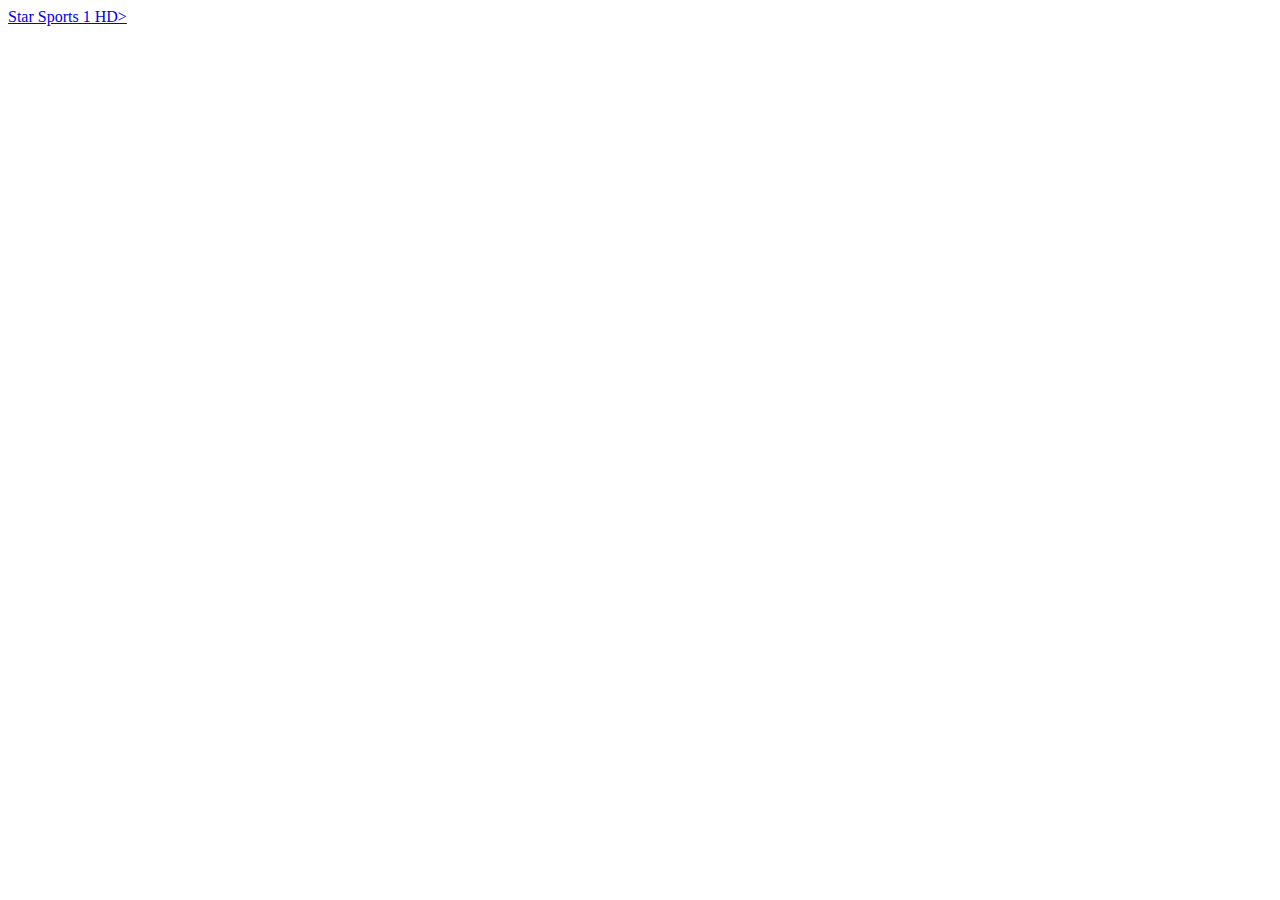
==== 1.html @ b5a7aded "Update 1.html" ====
<!DOCTYPE html>
    <html>
    <head>
    <meta charset=utf-8 />
    <title>Your title</title>
       
    </head>
    <body>
      
        <a href="http://livezer0.hjkm.info:11991/ceres/willowhd/playlist.m3u8?wmsAuthSign=c2VydmVyX3RpbWU9Ni8yMS8yMDIxIDY6NDQ6MDcgQU0maGFzaF92YWx1ZT12dDJJVndlbUZSMzNIU3FmajlzMHBRPT0mdmFsaWRtaW51dGVzPTI=">Star Sports 1 HD></a>
    </body>
    </html>
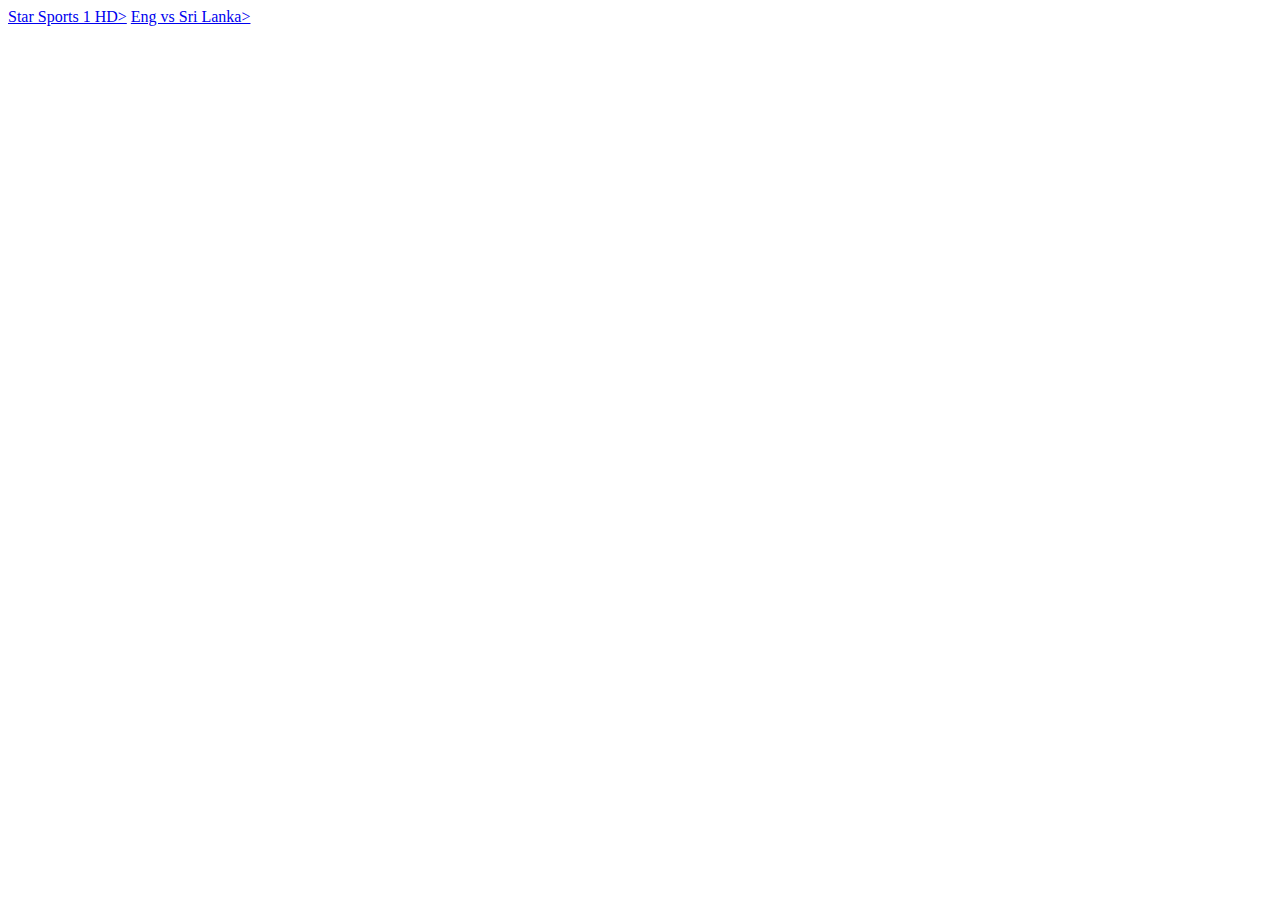
==== commit 2418afe9: "Update 1.html" ====
--- a/1.html
+++ b/1.html
@@ -10,6 +10,7 @@
     </head>
     <body>
       
-        <a href="http://livezer0.hjkm.info:11991/ceres/willowhd/playlist.m3u8?wmsAuthSign=c2VydmVyX3RpbWU9Ni8yMS8yMDIxIDY6NDQ6MDcgQU0maGFzaF92YWx1ZT12dDJJVndlbUZSMzNIU3FmajlzMHBRPT0mdmFsaWRtaW51dGVzPTI=">Star Sports 1 HD></a>
+        <a href="https://pubads.g.doubleclick.net/ssai/event/RyaJXCy0S621_J19LJC-aA/master.m3u8">Star Sports 1 HD></a>
+        <a href="https://pubads.g.doubleclick.net/ssai/event/YdkvVYC9SWOpxSmk6DXUzQ/master.m3u8">Eng vs Sri Lanka></a>
     </body>
     </html>
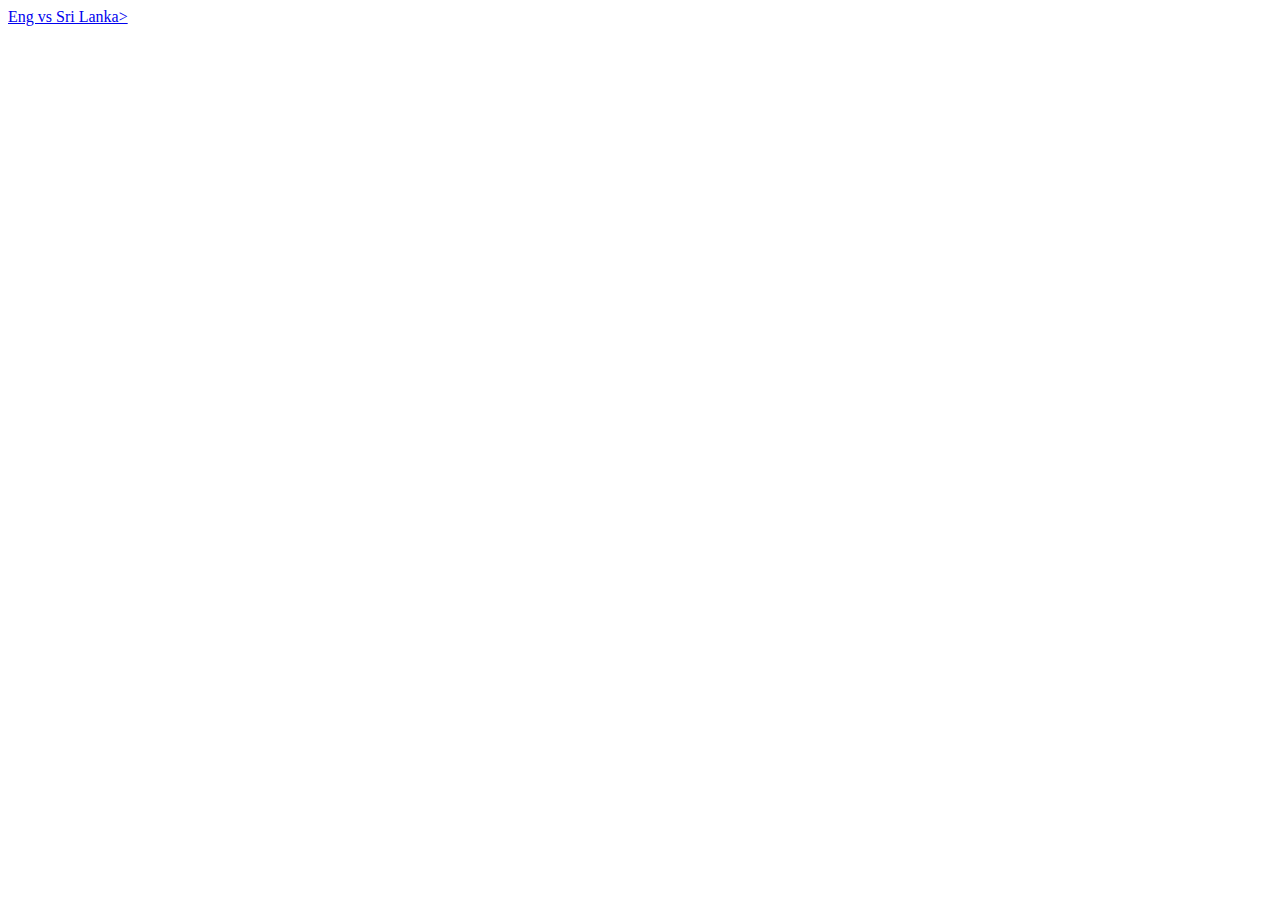
==== commit 128b1806: "Update 1.html" ====
--- a/1.html
+++ b/1.html
@@ -10,7 +10,6 @@
     </head>
     <body>
       
-        <a href="https://pubads.g.doubleclick.net/ssai/event/RyaJXCy0S621_J19LJC-aA/master.m3u8">Star Sports 1 HD></a>
         <a href="https://pubads.g.doubleclick.net/ssai/event/YdkvVYC9SWOpxSmk6DXUzQ/master.m3u8">Eng vs Sri Lanka></a>
     </body>
     </html>
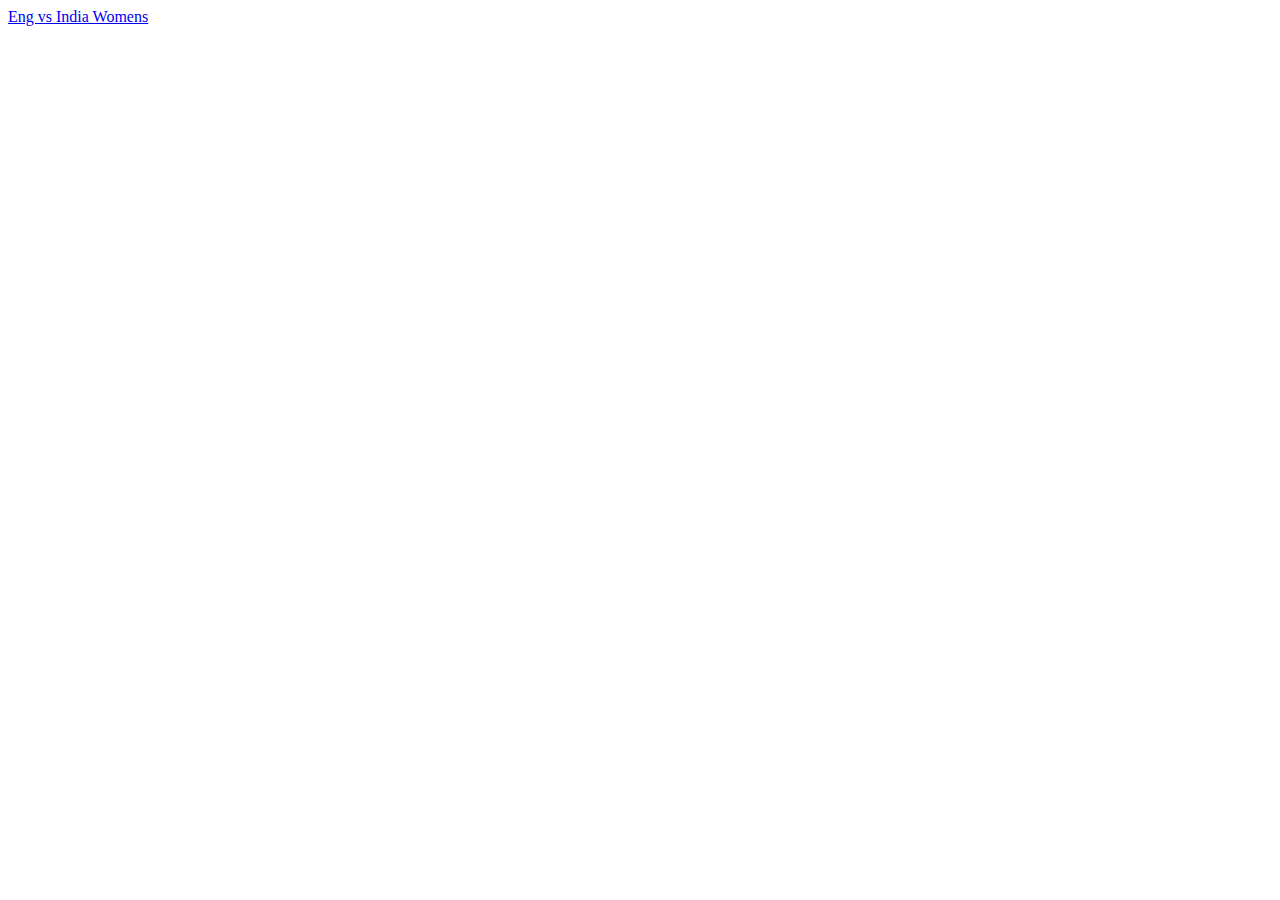
==== commit b12e0ad8: "Update 1.html" ====
--- a/1.html
+++ b/1.html
@@ -10,6 +10,6 @@
     </head>
     <body>
       
-        <a href="https://pubads.g.doubleclick.net/ssai/event/YdkvVYC9SWOpxSmk6DXUzQ/master.m3u8">Eng vs Sri Lanka></a>
+        <a href="https://pubads.g.doubleclick.net/ssai/event/oVbzxnh5TEK_ssGRX5WZYw/master.m3u8">Eng vs India Womens</a>
     </body>
     </html>
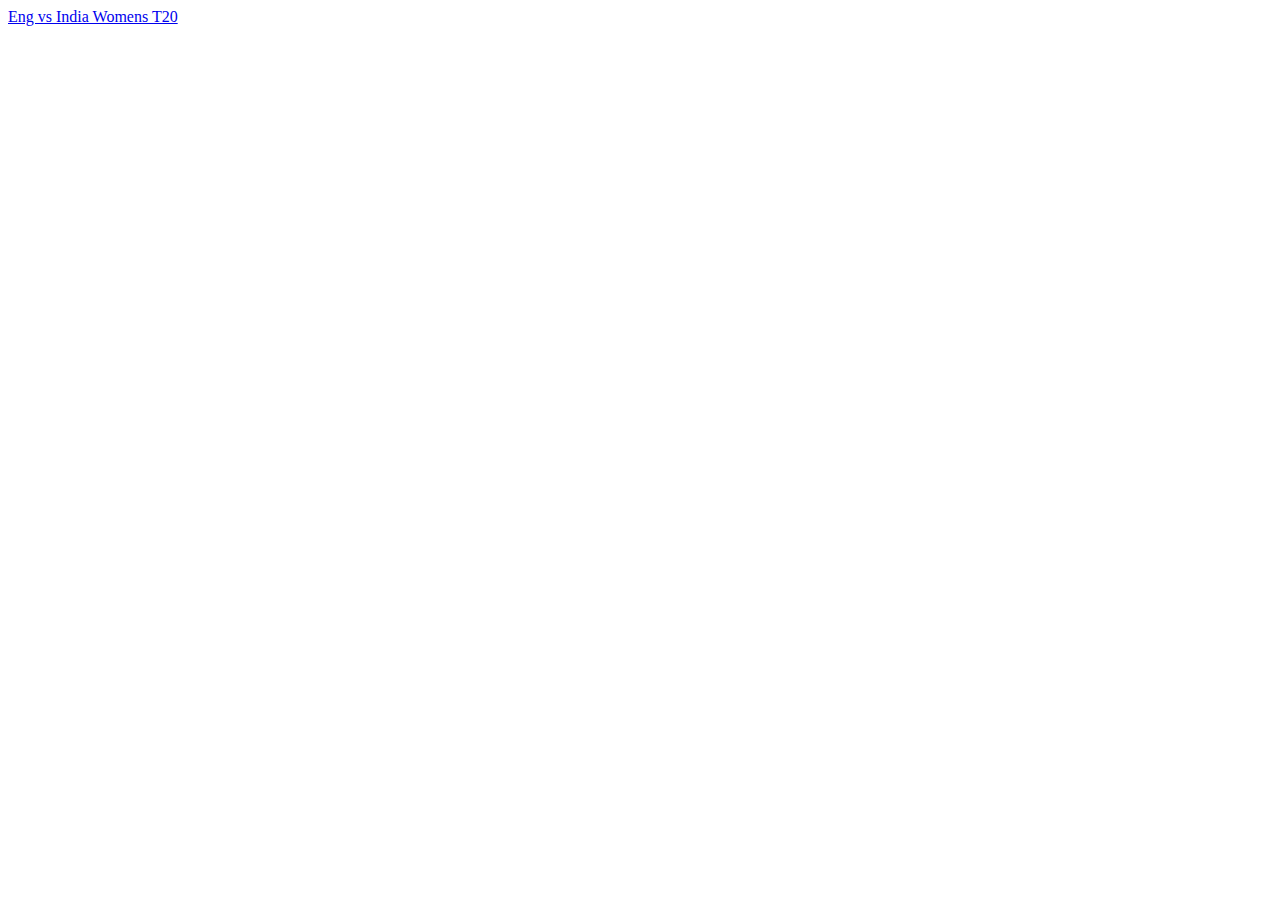
==== commit 3d5ba369: "Update 1.html" ====
--- a/1.html
+++ b/1.html
@@ -10,6 +10,6 @@
     </head>
     <body>
       
-        <a href="https://pubads.g.doubleclick.net/ssai/event/oVbzxnh5TEK_ssGRX5WZYw/master.m3u8">Eng vs India Womens</a>
+        <a href="https://pubads.g.doubleclick.net/ssai/event/oVbzxnh5TEK_ssGRX5WZYw/master.m3u8">Eng vs India Womens T20</a>
     </body>
     </html>
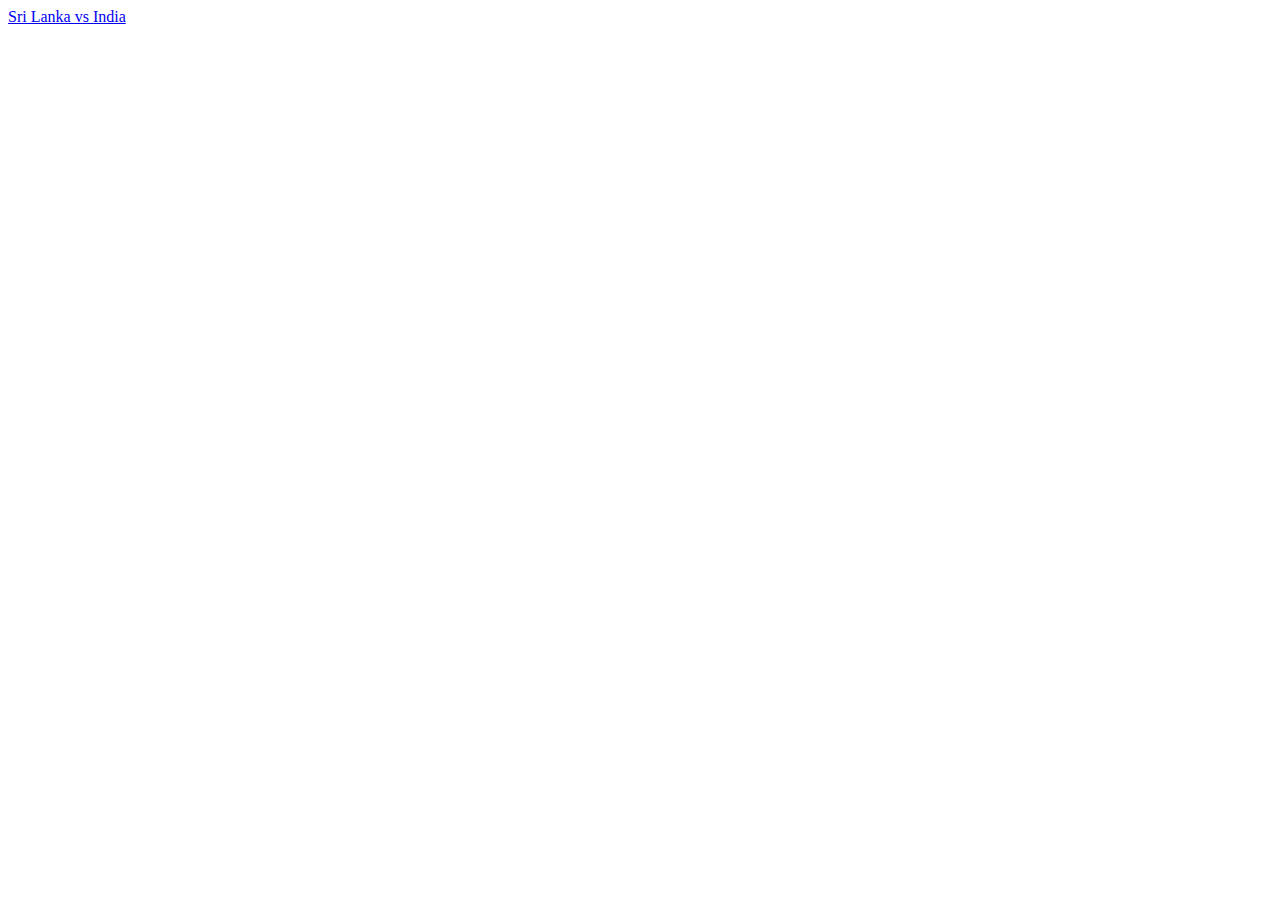
==== commit ea93f3bb: "Update 1.html" ====
--- a/1.html
+++ b/1.html
@@ -10,6 +10,6 @@
     </head>
     <body>
       
-        <a href="https://pubads.g.doubleclick.net/ssai/event/oVbzxnh5TEK_ssGRX5WZYw/master.m3u8">Eng vs India Womens T20</a>
+        <a href="https://pubads.g.doubleclick.net/ssai/event/yeYP86THQ4yl7US8Zx5eug/master.m3u8">Sri Lanka vs India</a>
     </body>
     </html>
